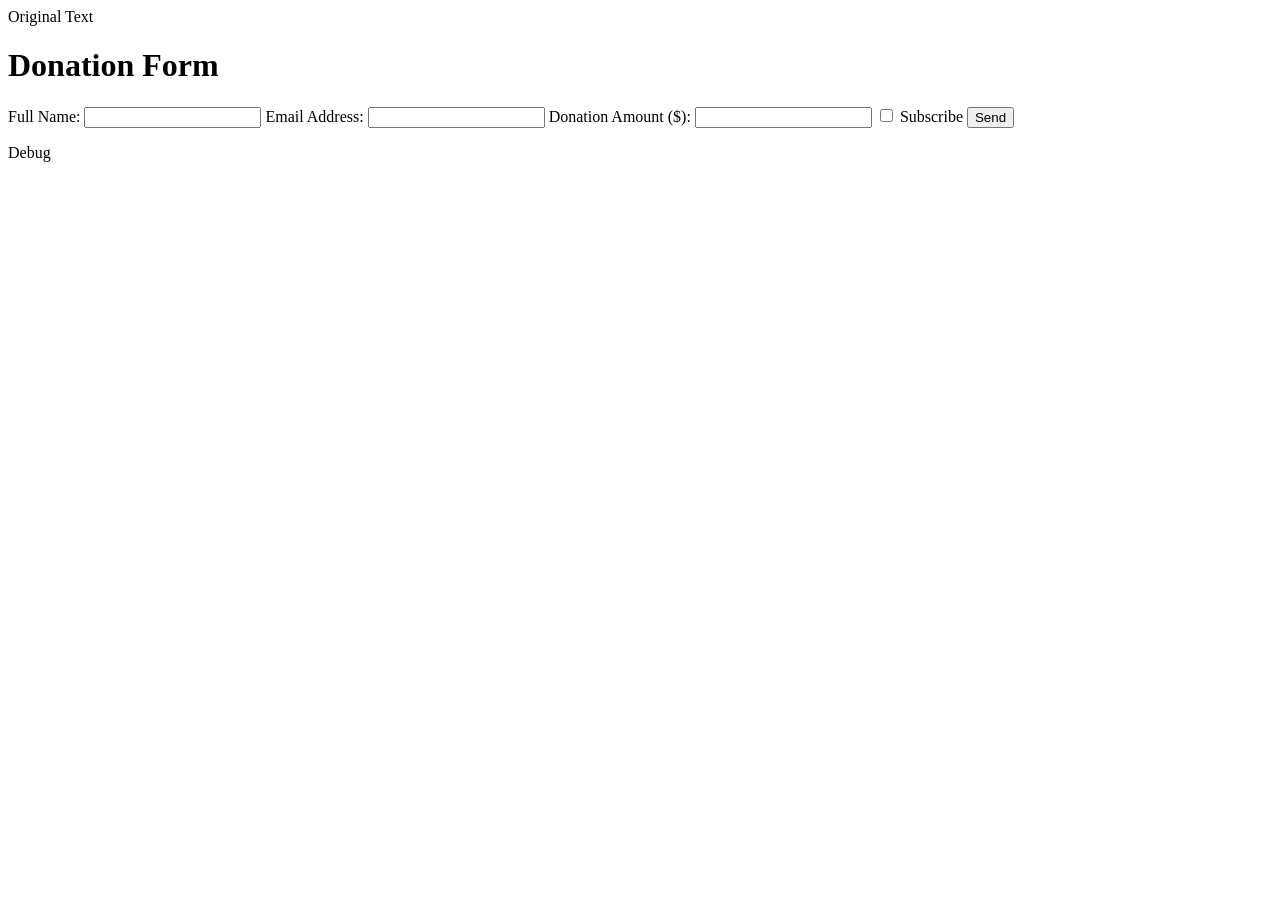
==== fcc/responsive_web_design/html/accessibility/debug_donation_form.html @ 4c5851b9 "Debug Version" ====
Original Text

<!DOCTYPE html>
<html lang="en">
<head>
  <meta charset="UTF-8">
  <title>Donation Form</title>
</head>
<body>
  <h1>Donation Form</h1>
  <form>
    
    Full Name:
    <input type="text" name="name"></input>

    Email Address:
    <input type="text" name="email">

    Donation Amount ($):
    <input type="number" name="amount"></input>

    <input type="checkbox" name="newsletter"></input>
    Subscribe

    <input type="submit" value="Send"></input>
  </form>
</body>
</html>

Debug
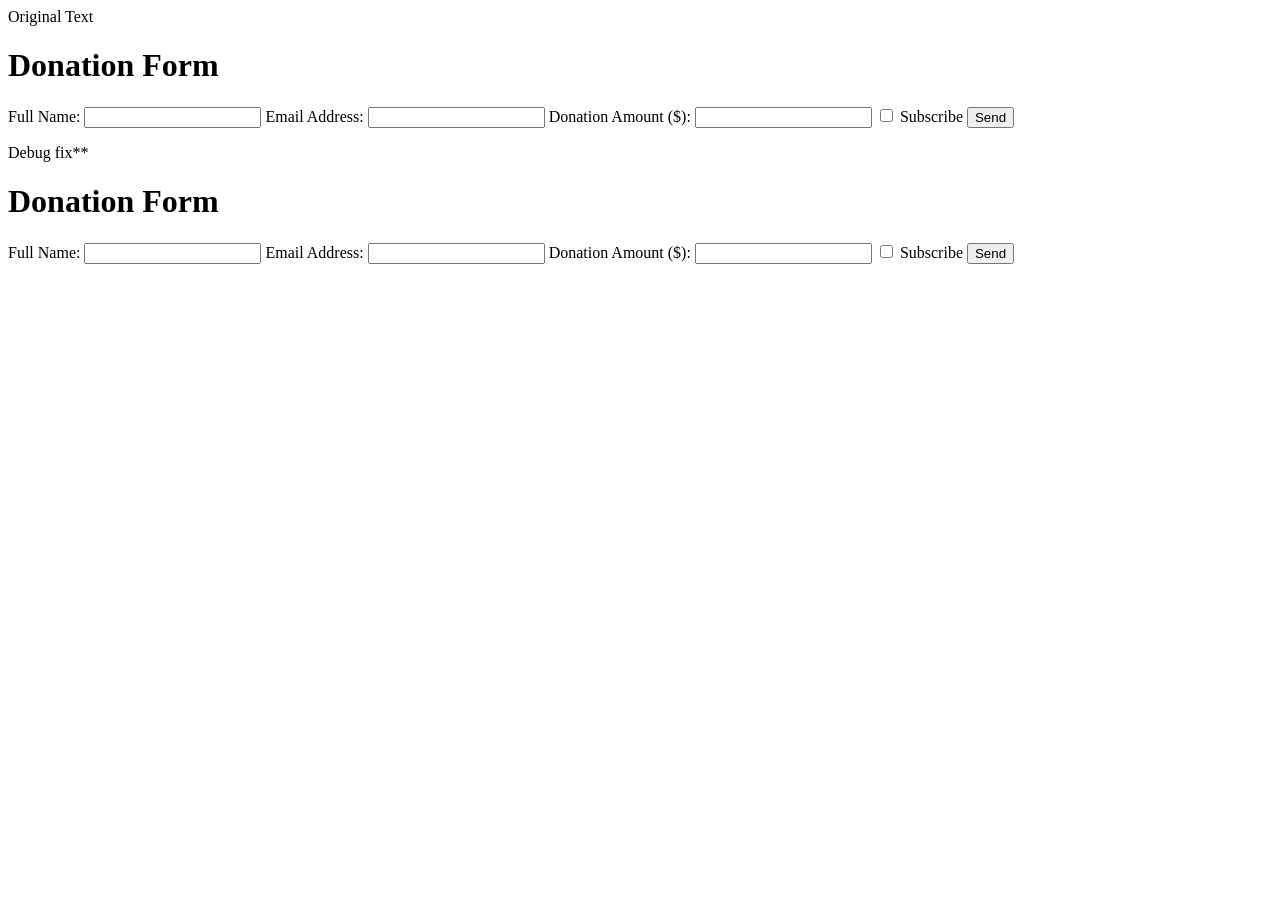
==== commit d55ee408: "debugged a donation form" ====
--- a/fcc/responsive_web_design/html/accessibility/debug_donation_form.html
+++ b/fcc/responsive_web_design/html/accessibility/debug_donation_form.html
@@ -27,5 +27,31 @@
 </body>
 </html>
 
-Debug
+Debug fix**
 
+<!DOCTYPE html>
+<html lang="en">
+<head>
+  <meta charset="UTF-8">
+  <title>Donation Form</title>
+</head>
+<body>
+  <h1>Donation Form</h1>
+  <form>
+    
+    <label for="name">Full Name:</label>
+    <input type="text" name="name" required id="name">
+
+    <label for="email">Email Address:</label>
+    <input type="email" name="email" id="email" required>
+
+    <label for="amount">Donation Amount ($):</label>
+    <input type="number" name="amount" id="amount" required>
+
+    <input type="checkbox" name="newsletter" id="newsletter">
+    <label for="newsletter">Subscribe</label>
+
+    <input type="submit" value="Send">
+  </form>
+</body>
+</html>
